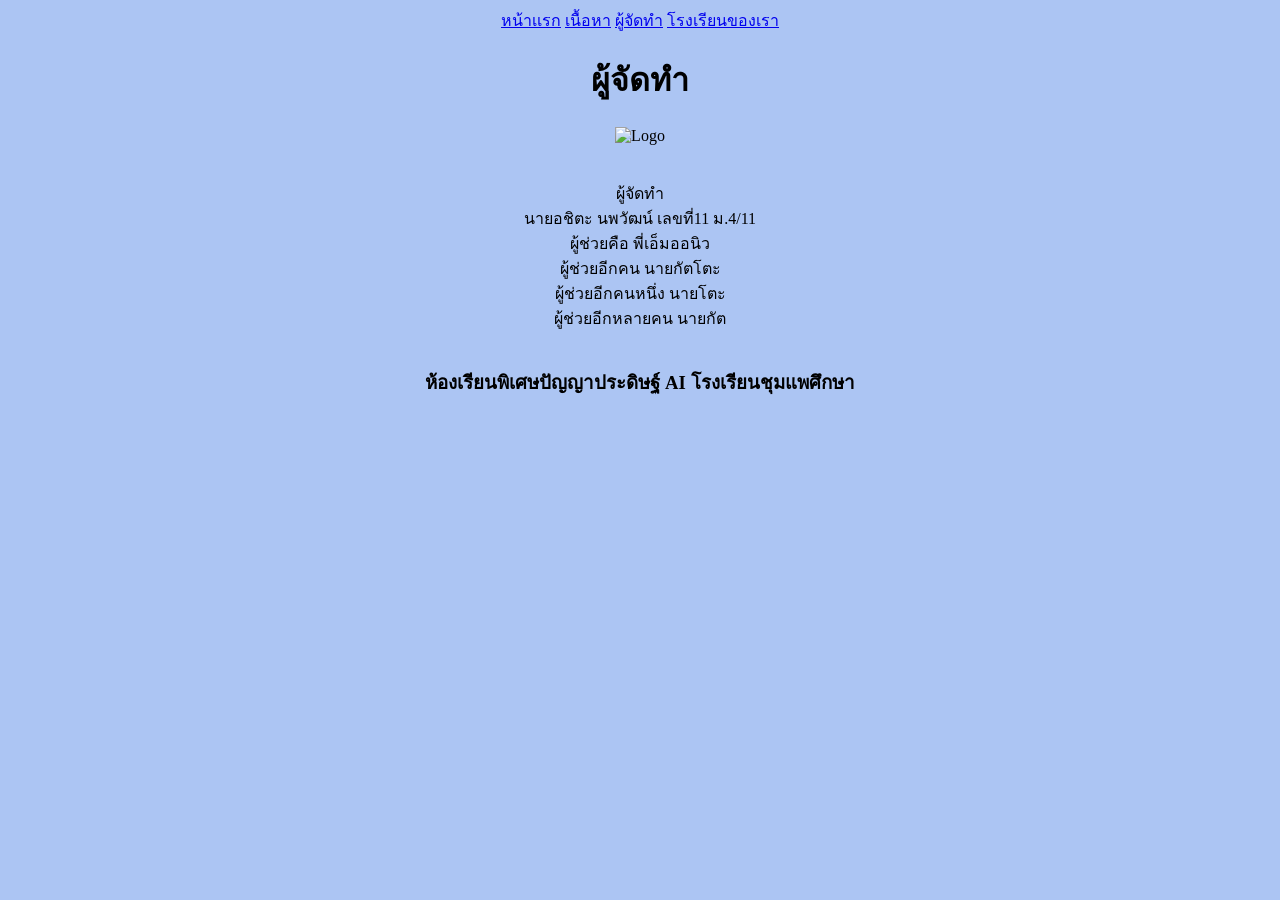
==== ceater.html @ f3441ab3 "Add files via upload" ====
<!DOCTYPE html>
<html lang="en">
<head>
    <title>ผู้จัดทำ</title>
    <link rel="stylesheet" href="css/styte.css">
</head>
<body style="background-color: rgb(172, 197, 243);">
     <center>
        <nav>
            <a href='index.html'>หน้าเเรก</a>
            <a href='mae.html'>เนื้อหา</a>
            <a href='ceater.html'>ผู้จัดทำ</a>
            <a href='https://cpss.ac.th'>โรงเรียนของเรา</a>
            
        </nav>
        <div class="container">
        
         <h1 class="mainf" >ผู้จัดทำ</h1>
        <div class="logo">
        <img src="photo/logo3.png" alt="Logo" class="nav-logo-img">
    </div><br><br>
    <label style="color: rgb(0, 0, 0);">ผู้จัดทำ</label><br>
    <label style="color: rgb(0, 0, 0);">นายอชิตะ นพวัฒน์ เลขที่11 ม.4/11</label><br>
    <label style="color: rgb(0, 0, 0);">ผู้ช่วยคือ พี่เอ็มออนิว</label><br>
    <label style="color: rgb(0, 0, 0);">ผู้ช่วยอีกคน นายกัตโตะ</label><br>
    <label style="color: rgb(0, 0, 0);">ผู้ช่วยอีกคนหนึ่ง นายโตะ</label><br>
    <label style="color: rgb(0, 0, 0);">ผู้ช่วยอีกหลายคน นายกัต</label><br><br>
  
    </div>
    
    </center>
    
</body>
<center>
    <div class="footer">
    <h3>ห้องเรียนพิเศษปัญญาประดิษฐ์ AI โรงเรียนชุมแพศึกษา</h3>
</div>
<div class="footer-sect">
</div>

</center>

</body>
</html>
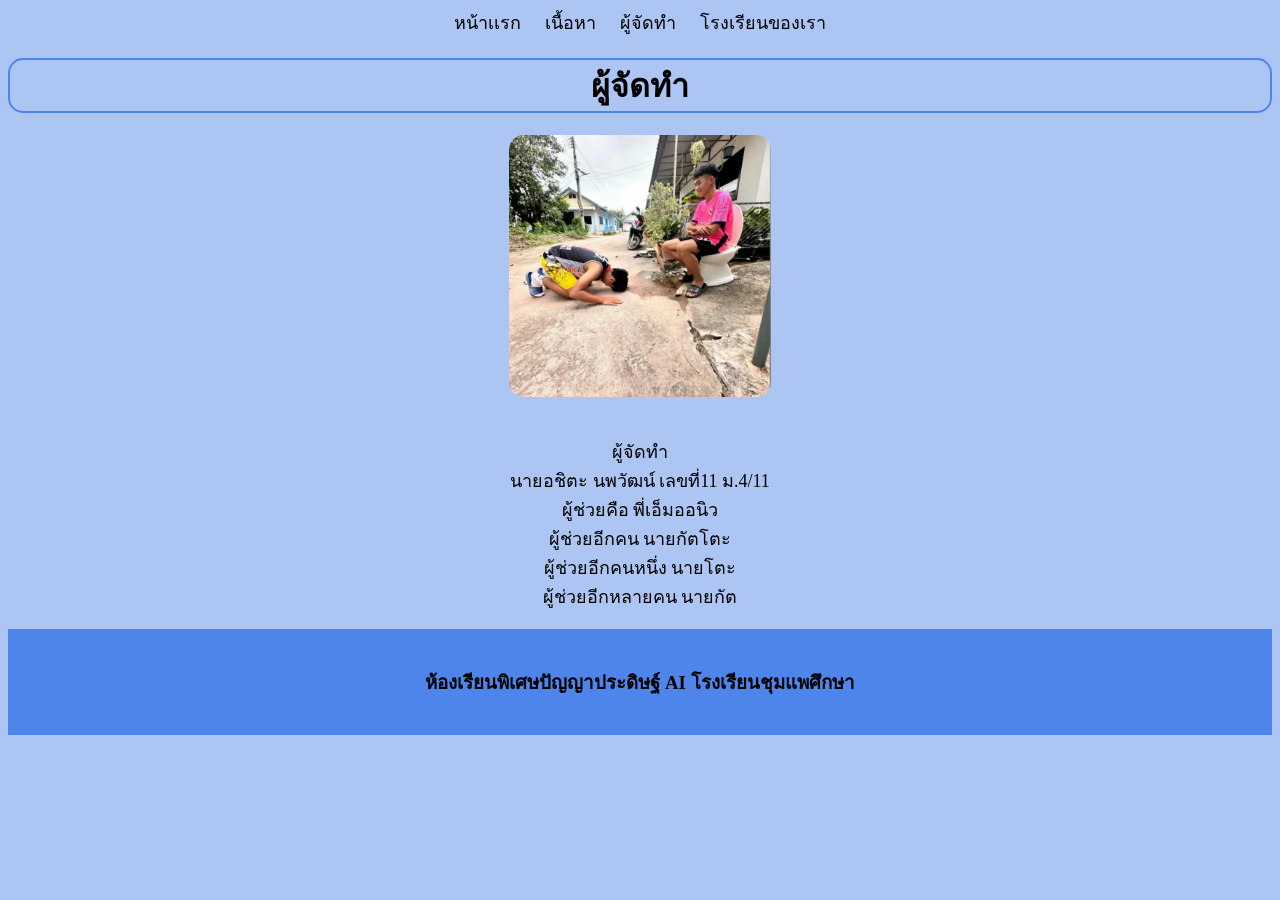
==== commit 982d7401: "Update ceater.html" ====
--- a/ceater.html
+++ b/ceater.html
@@ -2,7 +2,7 @@
 <html lang="en">
 <head>
     <title>ผู้จัดทำ</title>
-    <link rel="stylesheet" href="css/styte.css">
+    <link rel="stylesheet" href="styte.css">
 </head>
 <body style="background-color: rgb(172, 197, 243);">
      <center>
@@ -17,7 +17,7 @@
         
          <h1 class="mainf" >ผู้จัดทำ</h1>
         <div class="logo">
-        <img src="photo/logo3.png" alt="Logo" class="nav-logo-img">
+        <img src="logo3.png" alt="Logo" class="nav-logo-img">
     </div><br><br>
     <label style="color: rgb(0, 0, 0);">ผู้จัดทำ</label><br>
     <label style="color: rgb(0, 0, 0);">นายอชิตะ นพวัฒน์ เลขที่11 ม.4/11</label><br>
@@ -41,4 +41,4 @@
 </center>
 
 </body>
-</html>+</html>
--- a/styte.css
+++ b/styte.css
@@ -0,0 +1,32 @@
+nav a {
+    color: black;
+    text-decoration: none;
+    font-size: 18px;
+    padding: 2px 10px;
+    font-weight: 500;
+}
+
+h1 {
+    border-radius: 15px;
+    border :2px solid rgb(78, 133, 235)
+}
+
+img {
+    border-radius: 15px;
+    width: 262px;
+    height: 262px;
+}
+
+.footer {
+    background-color:rgb(78, 133, 235);
+    color: #000000;
+    padding: 20px 0px;
+    width: 100%;
+    float: left;
+    text-align: center;
+}
+
+label {
+    font-size: 18px;
+    font-weight: 500;
+}
